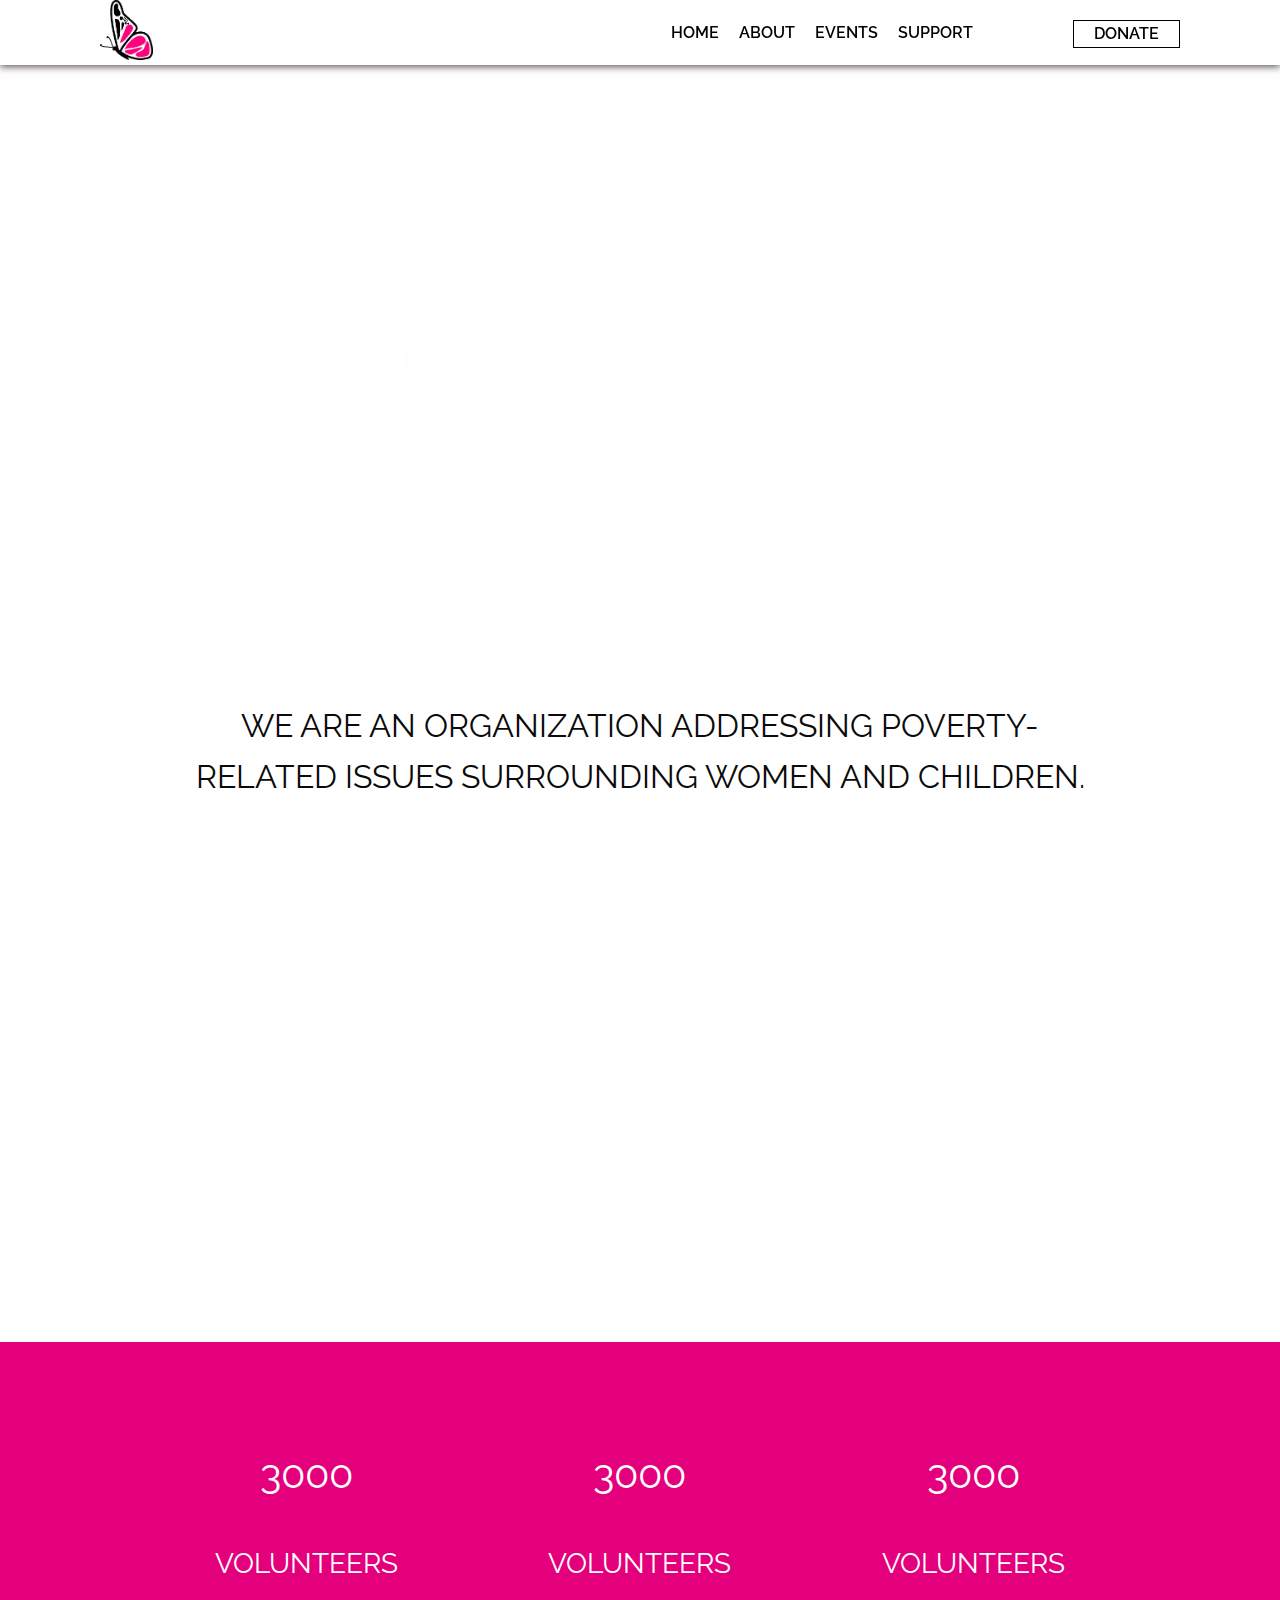
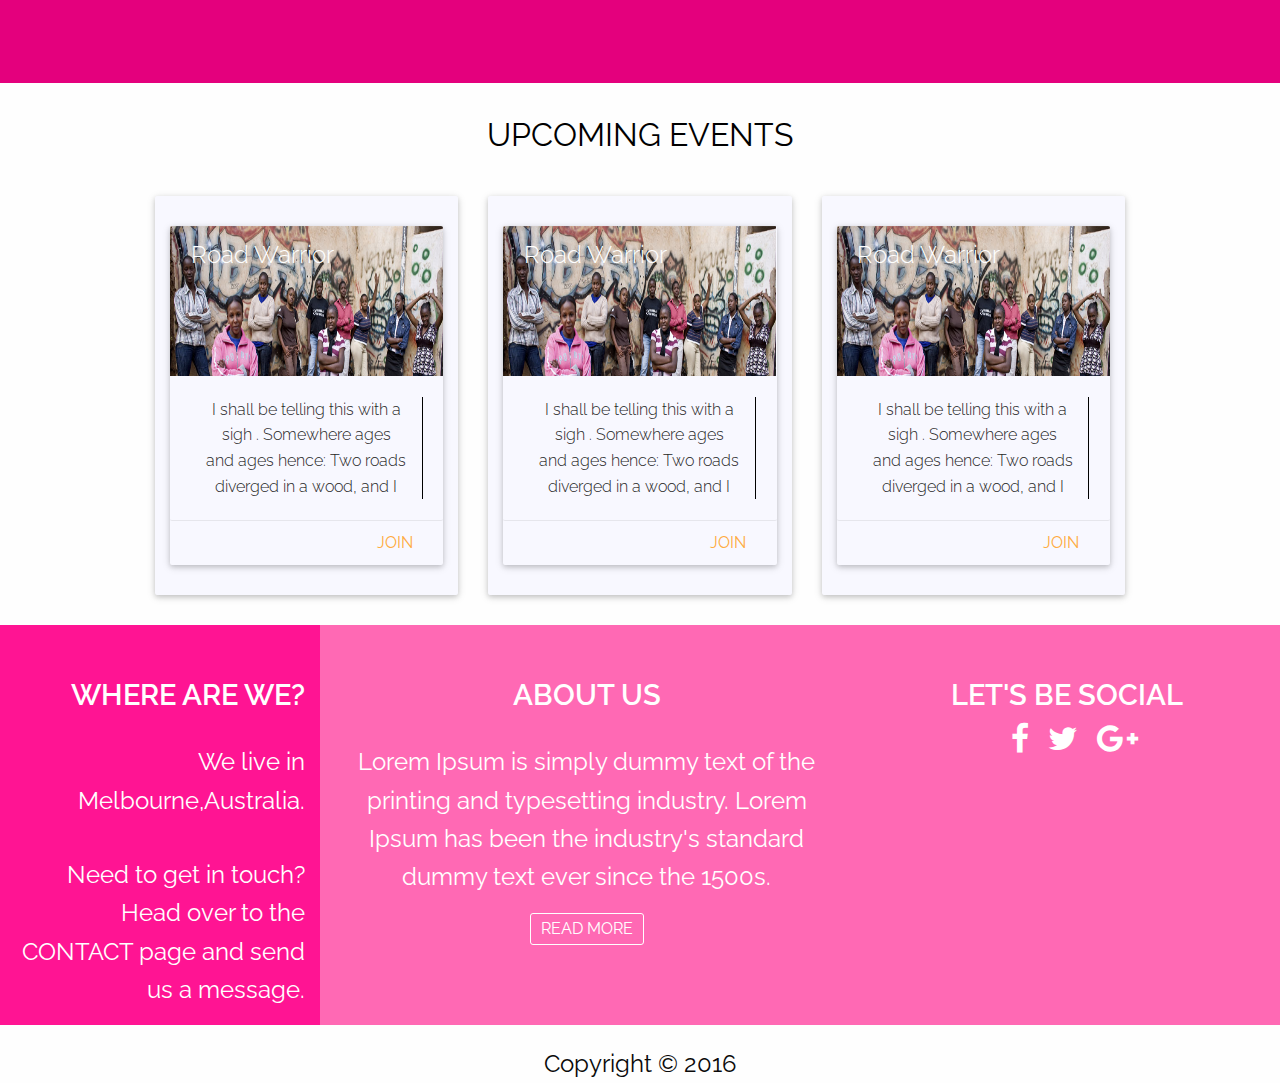
==== index.html @ 45e56ac8 "edited events page" ====
<head>
    <meta charset="utf-8">
    <meta http-equiv="x-ua-compatible" content="ie=edge">
    <meta name="viewport" content="width=device-width, initial-scale=1.0">
    <title>Home &#124; Stardom</title>
    <link rel="stylesheet" href="css/foundation.css">
    <link rel="stylesheet" href="css/app.css">
    <script src="https://ajax.googleapis.com/ajax/libs/jquery/1.11.0/jquery.min.js"></script>
    <script src="/./js/parallax.min.js"></script>
    <link href='https://fonts.googleapis.com/css?family=Raleway:200' rel='stylesheet' type='text/css'>
    <link rel="stylesheet" href="css/nav_mobile.css">
    <link rel="stylesheet" href="./css/font-awesome.min.css">

</head>

<body>


    <!--    *******************************  -->
    <!--    Beginning Of Nav Bar-->
    <section>
        <nav class="desk_nav top-navigation">
            <ul>
                <li>
                    <a href="#home"><img src="./img/pngone.png"></a>
                </li>
                <li style="float:right; padding-top:20px;"><a class="active" href="#about">DONATE</a></li>
                <li style="float:right; margin-right:100px; padding-top:20px;"><a href="./programs.html">SUPPORT</a></li>
                <li style="float:right; padding-right:20px; padding-top:20px;"><a href="./events.html">EVENTS</a></li>
                <li style="float:right; padding-right:20px; padding-top:20px;"><a href="./about.html">ABOUT</a></li>
                <li style="float:right; padding-right:20px; padding-top:20px;"><a href="#hero">HOME</a></li>
            </ul>
        </nav>

        <div id="myNav" class="overlay">
            <a href="javascript:void(0)" class="closebtn" onclick="closeNav()">×</a>
            <div class="overlay-content">
                <a href="#hero">HOME</a>
                <a href="./about.html">ABOUT</a>
                <a href="./events.html">EVENTS</a>
                <a href="./programs.html">SUPPORT</a>
                <a href="#abot">DONATE</a>
            </div>
        </div>
        <span class="mobile_nav" style="font-size:30px;cursor:pointer;position:fixed;" onclick="openNav()">☰ </span>
    </section>
    <!--    End of Nav Bar-->


    <section class="hero">
        <div class="parallax-window" data-parallax="scroll" data-image-src="./img/overlay-pic.png">
            <p>WE ARE TRANSFORMING THE LIVES OF YOUNG LADIES ALL OVER AFRICA</p>
        </div>
    </section>
    <section class="about">
        <p>WE ARE AN ORGANIZATION ADDRESSING POVERTY-RELATED ISSUES SURROUNDING WOMEN AND CHILDREN.</p>
    </section>


    <section class="quote">
        <div class="parallax-window" data-parallax="scroll" data-image-src="./img/quote-pic.png"></div>
    </section>

    <section class="impact">
        <div class="row pad-impact">
            <div class="small-12 medium-4 large-4 columns">
                <p>3000</p>
                <p><span>VOLUNTEERS</span></p>
            </div>
            <div class="small-12 medium-4 large-4 columns">
                <p>3000</p>
                <p><span>VOLUNTEERS</span></p>
            </div>
            <div class="small-12 medium-4 large-4 columns">
                <p>3000</p>
                <p><span>VOLUNTEERS</span></p>
            </div>
        </div>
    </section>

    <section class="events-prog">
        <h5 style="font-size:2em;">UPCOMING EVENTS</h5>
        <div class="row cards-home">
            <div class="small-12 medium-4 large-4 columns">
                <div class="card-small">
                    <div class=" small-centered large-centered columns ">
                        <div class="row">
                            <div class=" columns">
                                <div class="card-small">
                                    <div class="image img_22">
                                        <span class="card-header">Road Warrior</span>
                                    </div>
                                    <div class="content">
                                        <div class="small-10 medium-11 large-11 column event_date event_txt">
                                            <p>I shall be telling this with a sigh . Somewhere ages and ages hence: Two roads diverged in a wood, and I</p>
                                        </div>
                                    </div>
                                    <div class="action">
                                        <a href='#'>Join</a>

                                    </div>

                                </div>
                            </div>

                        </div>
                    </div>
                </div>
            </div>
            <div class="small-12 medium-4 large-4 columns">
                <div class="card-small">
                    <div class=" small-centered large-centered columns ">
                        <div class="row">
                            <div class=" columns">
                                <div class="card-small">
                                    <div class="image img_22">
                                        <span class="card-header">Road Warrior</span>
                                    </div>
                                    <div class="content">
                                        <div class="small-10 medium-11 large-11 column event_date event_txt">
                                            <p>I shall be telling this with a sigh . Somewhere ages and ages hence: Two roads diverged in a wood, and I</p>
                                        </div>
                                    </div>
                                    <div class="action">
                                        <a href='#'>Join</a>

                                    </div>

                                </div>
                            </div>

                        </div>
                    </div>
                </div>
            </div>
            <div class="small-12 medium-4 large-4 columns">
                <div class="card-small">
                    <div class=" small-centered large-centered columns ">
                        <div class="row">
                            <div class=" columns">
                                <div class="card-small">
                                    <div class="image img_22">
                                        <span class="card-header">Road Warrior</span>
                                    </div>
                                    <div class="content">
                                        <div class="small-10 medium-11 large-11 column event_date event_txt">
                                            <p>I shall be telling this with a sigh . Somewhere ages and ages hence: Two roads diverged in a wood, and I</p>
                                        </div>
                                    </div>
                                    <div class="action">
                                        <a href='#'>Join</a>

                                    </div>

                                </div>
                            </div>

                        </div>
                    </div>
                </div>
            </div>
        </div>
    </section>

    <footer>
        <div class="row contact">
            <div class="light-pink small-12 large-3 columns">
                <h5>WHERE ARE WE?</h5>
                <p>We live in Melbourne,Australia.</p>
                <p>Need to get in touch? Head over to the CONTACT page and send us a message.</p>
            </div>
            <div class="dark-pink small-12 large-5 columns">
                <h5>ABOUT US</h5>
                <p>Lorem Ipsum is simply dummy text of the printing and typesetting industry. Lorem Ipsum has been the industry's standard dummy text ever since the 1500s.</p>
                <button><a href="./about.html">READ MORE</a></button>
            </div>
            <div class="dark-pink small-12 large-4 columns">
                <h5>LET'S BE SOCIAL</h5>
                <div>
                    <i class="fa fa-facebook fa-2x" aria-hidden="true"></i>
                    <i class="fa fa-twitter fa-2x" aria-hidden="true"></i>
                    <i class="fa fa-google-plus fa-2x" aria-hidden="true"></i>
                </div>
                <!--
                <h5>LOOKING FOR SOMETHING 
                    <div class="post">
    <div class="contact">
        <form>
            <div class="input-group message">
                <textarea name="" id="" cols="47" rows="5" placeholder="Search in this website"></textarea>
            </div>
        </form>
    </div>
</div>
                </h5>
-->
            </div>
        </div>
        <p>Copyright © 2016 </p>
    </footer>


    <script src="js/vendor/jquery.js"></script>
    <script src="js/vendor/what-input.js"></script>
    <script src="js/vendor/foundation.js"></script>
    <script src="js/app.js"></script>
</body>
---- css/app.css ----
body,
h1,
h2,
h3,
h4,
h5,
h6 {
    font-family: "raleway", serif;
}
nav ul {
    list-style-type: none;
    margin: 0;
    padding: 0;
    overflow: hidden;
    background-color: #FFF;
    position: fixed;
    width: 100%;
    height: 65px;
    box-shadow: 0 2px 7px #655a5a;
    z-index: 1000;
}
nav li {
    float: left;
}
nav li img {
    height: 60px;
    padding-left: 100px;
}
nav li a {
    display: block;
    color: #000;
    font-weight: 600;
    text-align: center;
    text-decoration: none;
}
nav li .active {
    margin-right: 100px;
    border: solid black 1px;
    padding-left: 20px;
    padding-right: 20px;
    -webkit-transition: background-color 1s ease-in-out;
}
nav li .active:hover {
    background-color: #FF1493;
    color: white;
    border: solid #dad9d9 1px;
}

/*********************************************************/

.hero {
    background-position: center;
    background-size: cover
}
.hero .parallax-window {
    min-height: 600px;
    background: transparent;
}
.hero p {
    text-align: center;
    display: block;
    margin-left: auto;
    margin-right: auto;
    color: #fff;
    font-size: 2em;
    padding: 5px;
    font-weight: 700;
    vertical-align: middle;
    line-height: 45px;
    padding-top: 338px;
}
@media screen and (max-width: 600px) {
    .hero {
        background-image: url(../img/hero.png);
    }
}
@media screen and (max-width: 418px) {
    .hero p {
        padding-top: 230px;
        font-size: 2.5em;
    }
}
.about {
    background-color: #FFF;
}
.about p {
    text-align: center;
    padding-top: 100px;
    font-size: 2em;
    width: 70%;
    display: block;
    margin-left: auto;
    margin-right: auto;
    margin-bottom: 100px;
}
@media screen and (max-width: 615px) {
    .about p {
        padding-top: 70px;
    }
}
@media screen and (max-width: 520px) {
    .about p {
        font-size: 1.6em;
    }
}
.quote .parallax-window {
    min-height: 440px;
    background: transparent;
    background-image: ;
}
.impact {
    background-color: #E4007D;
}
.impact .pad-impact {
    padding-top: 80px;
    padding-bottom: 80px;
}
.impact p {
    color: #fff;
    text-align: center;
    font-size: 2.5em;
    padding-top: 20px;
}
.impact p span {
    font-size: .7em
}

/**************************************************/

.events-prog {
    height: 30vw;
    color: black;
    text-align: center;
    padding-top: 30px
}
.events-prog .cards-home {
    padding-bottom: 30px;
}
.card-small {
    overflow: hidden;
    box-shadow: 0 2px 5px 0 rgba(0, 0, 0, 0.16), 0 2px 10px 0 rgba(0, 0, 0, 0.12);
    color: #272727;
    border-radius: 2px;
    background-color: ghostwhite;
    margin-top: 30px;
    margin-bottom: 30px;
}
.card-small .card-header {
    line-height: 1rem;
    font-size: 1rem;
    font-weight: 300;
}
.card-small .content {
    padding: 1.3rem;
    font-weight: 300;
    border-radius: 0 0 2px 2px;
    border-bottom: 1px solid rgba(160, 160, 160, 0.2);
    display: inline-block;
}
.card-small p {
    margin: 0;
}
.card-small .action {
    padding: 10px;
    text-align: right;
    display: inline-block;
    float: right;
}
.card-small a {
    color: #ffab40;
    margin-right: 1.3rem;
    transition: color 0.3s ease;
    text-transform: uppercase;
    text-decoration: none;
}
.card-small .image {
    position: relative;
    height: 150px;
    background-size: 100% 170%;
    background-repeat: no-repeat;
}
.card-small .image .card-header {
    position: absolute;
    top: 0;
    left: 0;
    padding: 1.3rem;
    color: #fff;
    font-size: 1.5em;
}
.card-small .image img {
    border-radius: 2px 2px 0 0;
    width: 100%;
    height: 300px;
}
.card-small {
    width: 100%;
    display: block;
    margin-left: auto;
    margin-right: auto;
}
.event_date {
    display: inline-block;
}
.event_txt {
    border-right: 1px solid black;
    width: 100%
}
h1 {
    text-align: center;
}
.img_22 {
    background-image: url(../img/kibera.jpeg);
}

/**************************************************/

footer {
    margin-top: 100px;
}
footer .contact {
    min-width: 100%;
}
.light-pink {
    background-color: #ff1493;
    height: 35vw;
    text-align: right;
    color: #fff;
    height: 400;
}
.light-pink h5 {
    text-align: right;
}
.light-pink p {
    text-align: right;
}
@media screen and (max-width: 420px) {
    .light-pink p {
        font-size: 1.2em;
    }
}
.dark-pink {
    background-color: #ff69b4;
    color: #fff;
    height: 400;
}
.dark-pink button {
    border: solid white 1px;
    padding: 7px;
    padding-left: 10px;
    padding-right: 10px;
    -webkit-transition: background-color .5s ease-in-out;
    color: white;
}
.dark-pink button a {
    text-decoration: none;
    color: white;
}
.dark-pink button a:hover {
    color: black;
}
.dark-pink button:hover {
    background-color: white;
    color: black;
}
.dark-pink i {
    margin-left: 15px;
}
@media screen and (max-width: 500px) {
    .dark-pink {
        color: #fff;
        height: 450px;
    }
}
@media screen and (max-width: 420px) {
    .dark-pink {
        color: #fff;
        height: 470px;
    }
}
@media screen and (max-width: 420px) {
    .dark-pink p {
        font-size: 1.2em;
    }
}
footer {
    text-align: center;
}
footer h5 {
    padding-top: 50px;
    font-size: 1.8em;
    font-family: "raleway", serif;
    font-weight: 600;
    text-align: center;
}
footer p {
    text-align: center;
    padding-top: 20px;
    font-size: 1.5em;
}
.post .contact form {
    display: table;
    margin: 0 auto;
}
.post .contact form .input-group textarea {
    background: #fff;
    border: 0;
    outline: 0;
    border-radius: 5px;
    padding: 15px;
    font-size: 16px;
}
---- css/nav_mobile.css ----
.overlay {
    height: 0%;
    width: 100%;
    position: fixed;
    z-index: 1;
    top: 0;
    left: 0;
/*
    background-color: rgb(0, 0, 0);
  background-color: rgba(0, 0, 0, 0.9);
*/
    background-color: #E4007D;
    overflow-y: hidden;
    transition: 0.5s;
}
.overlay-content {
    position: relative;
    top: 25%;
    width: 100%;
    text-align: center;
    margin-top: 30px;
}
.overlay a {
    padding: 8px;
    text-decoration: none;
    font-size: 36px;
    color: white;
    display: block;
    transition: 0.3s;
}
.overlay a:hover,
.overlay a:focus {
    color: #f1f1f1;
}
.closebtn {
    position: absolute;
    top: 20px;
    right: 45px;
    font-size: 60px !important;
}
@media screen and (max-height: 450px) {
    .overlay {
        overflow-y: auto;
    }
    .overlay a {
        font-size: 20px
    }
    .closebtn {
        font-size: 40px !important;
        top: 15px;
        right: 35px;
    }
}
.mobile_nav {
    display: none;
}
.desk_nav {
    display: block;
}
@media only screen and (max-width: 639px) {
    .mobile_nav {
        display: block;
        margin-left: 5%;
    }
    .desk_nav {
        display: none;
    }
}
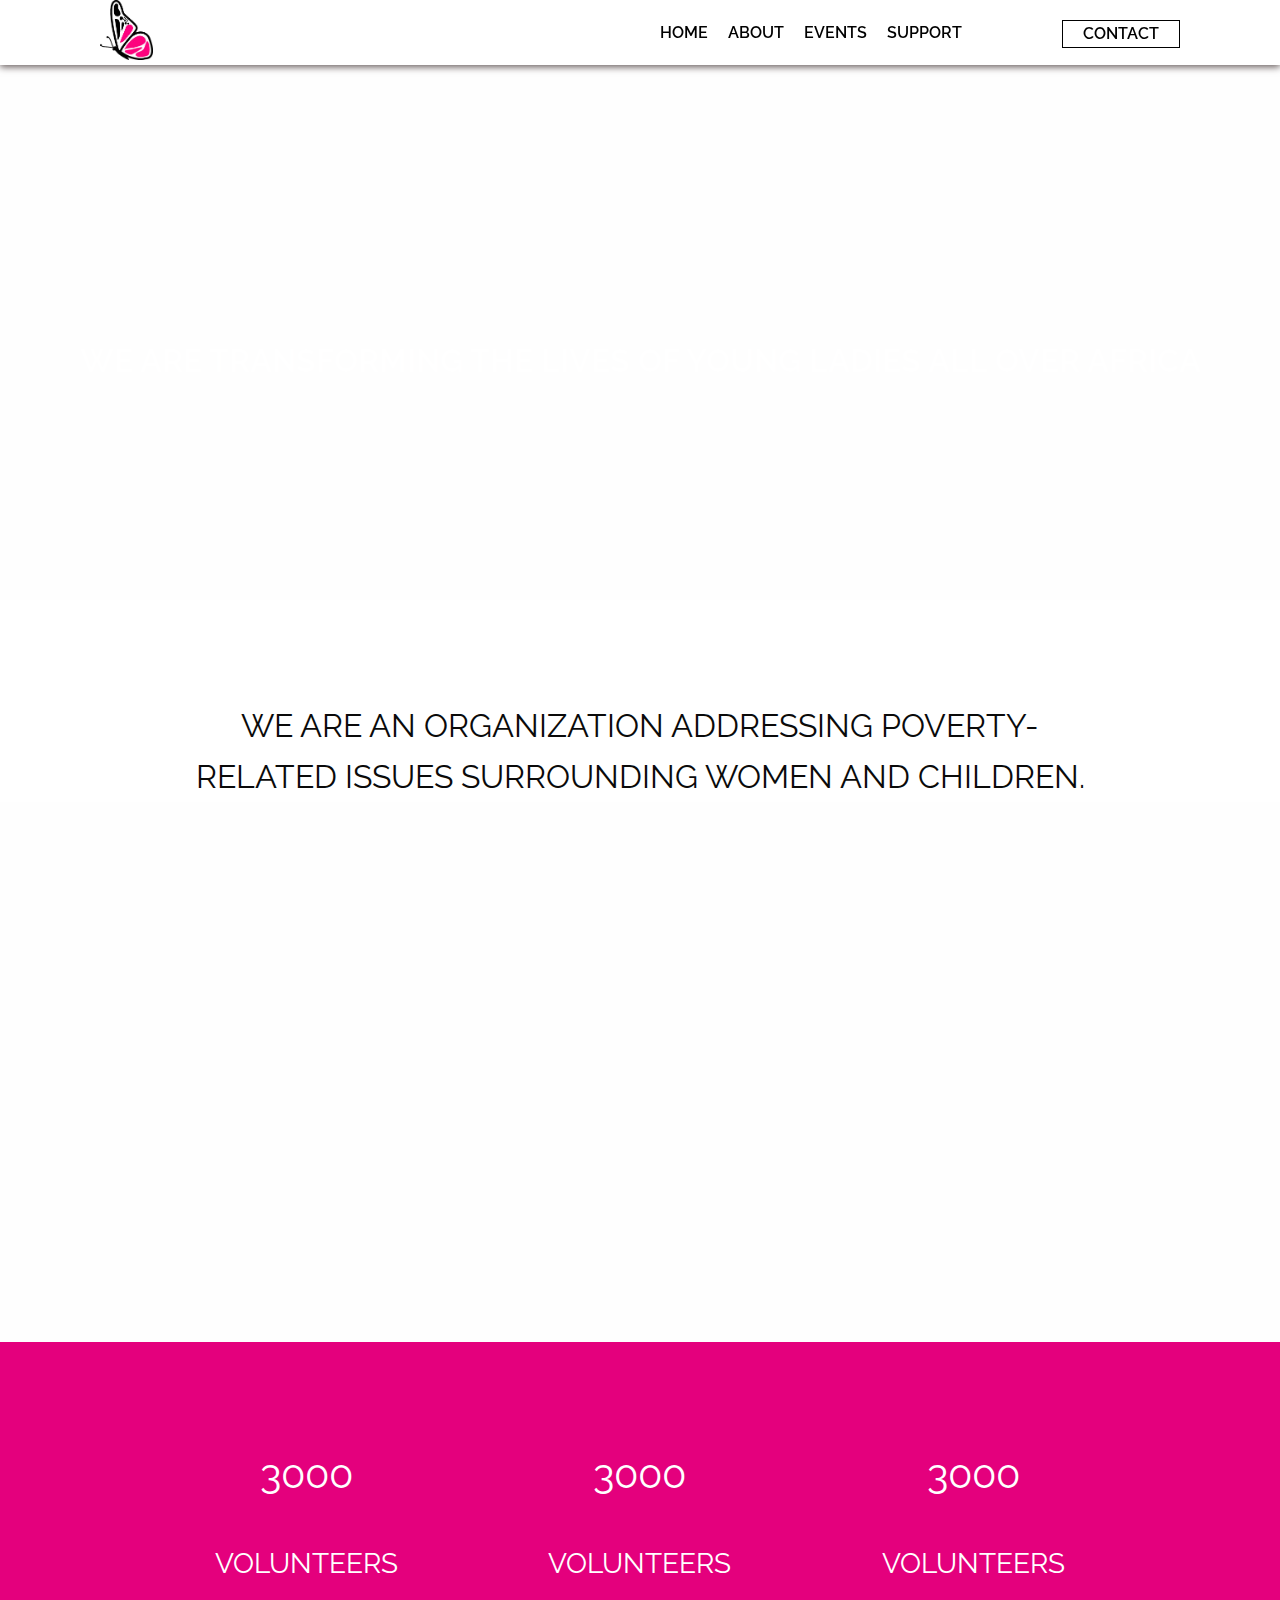
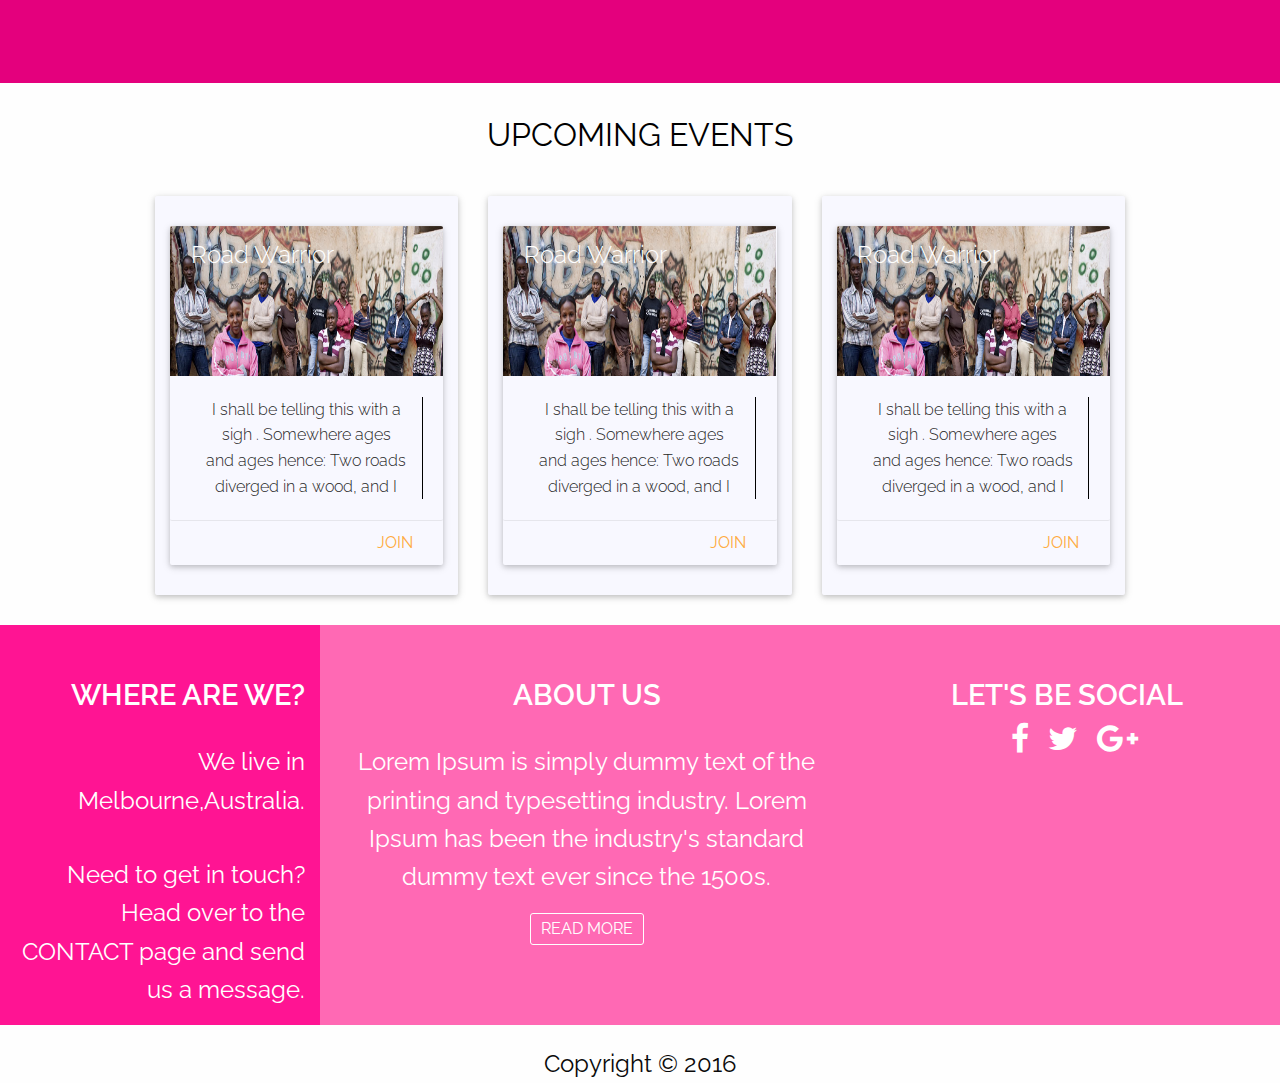
==== commit b88fc4d8: "Merge branch 'master' of https://github.com/Season5/Stardom-Foundation into gaz" ====
--- a/index.html
+++ b/index.html
@@ -24,7 +24,7 @@
                 <li>
                     <a href="#home"><img src="./img/pngone.png"></a>
                 </li>
-                <li style="float:right; padding-top:20px;"><a class="active" href="#about">DONATE</a></li>
+                <li style="float:right; padding-top:20px;"><a data-open="exampleModal1" class="active" href="#about">CONTACT</a></li>
                 <li style="float:right; margin-right:100px; padding-top:20px;"><a href="./programs.html">SUPPORT</a></li>
                 <li style="float:right; padding-right:20px; padding-top:20px;"><a href="./events.html">EVENTS</a></li>
                 <li style="float:right; padding-right:20px; padding-top:20px;"><a href="./about.html">ABOUT</a></li>
@@ -39,10 +39,57 @@
                 <a href="./about.html">ABOUT</a>
                 <a href="./events.html">EVENTS</a>
                 <a href="./programs.html">SUPPORT</a>
-                <a href="#abot">DONATE</a>
+                <a data-open="exampleModal1" href="#abot">CONTACT</a>
             </div>
         </div>
         <span class="mobile_nav" style="font-size:30px;cursor:pointer;position:fixed;" onclick="openNav()">☰ </span>
+
+        <!--        *****************************************-->
+        <!--        MODAL TO BE OPENED ON CLICKING CONTACT-->
+        <div class=" reveal" id="exampleModal1" data-reveal>
+            <button class="close-button" data-close aria-label="Close modal" type="button">
+                <span aria-hidden="true">&times;</span>
+            </button>
+            <h1>Location&#40;s&#41;&#58;</h1>
+            <!--            KENYA-->
+            <h3>Kenya<span><p style="font-size: 20px;">&#40;Headquarters&#41;</p></span></h3>
+            <p>Stardom,
+                <br>Street 43,
+                <br> Lane 7,
+                <br> Block 23 Ngong Road,
+                <br> +254&#40;0&#41;701257903
+                <br> Nairobi, Kenya</p>
+
+
+            <!--            ZAMBIA-->
+            <h3>Zambia</h3>
+            <p>Stardom Foundation Office,
+                <br> Plot 34872A,
+                <br> Great N,
+                <br> +260&#40;0&#41;950798687
+                <br> Lusaka, Zambia</p>
+
+
+            <!--            UGANDA-->
+            <h3>Uganda</h3>
+            <p>Stardom Organisation,
+                <br> c/o AVSI,
+                <br> Plot 1119 Ggaba Road,
+                <br> +256&#40;0&#41;772778813
+                <br> Kyenjojo, Uganda</p>
+
+
+            <!--            NIGERIA-->
+            <h3>Nigeria</h3>
+
+            <p>Stardom Office,
+                <br>Number 3,
+                <br>Aliyu Abubakar Road,
+                <br> Anwan Rimi,
+                <br> +234&#40;0&#41;8031439750
+                <br> Kaduna, Nigeria</p>
+        </div>
+        <!--        END OF MODAL-->
     </section>
     <!--    End of Nav Bar-->
 
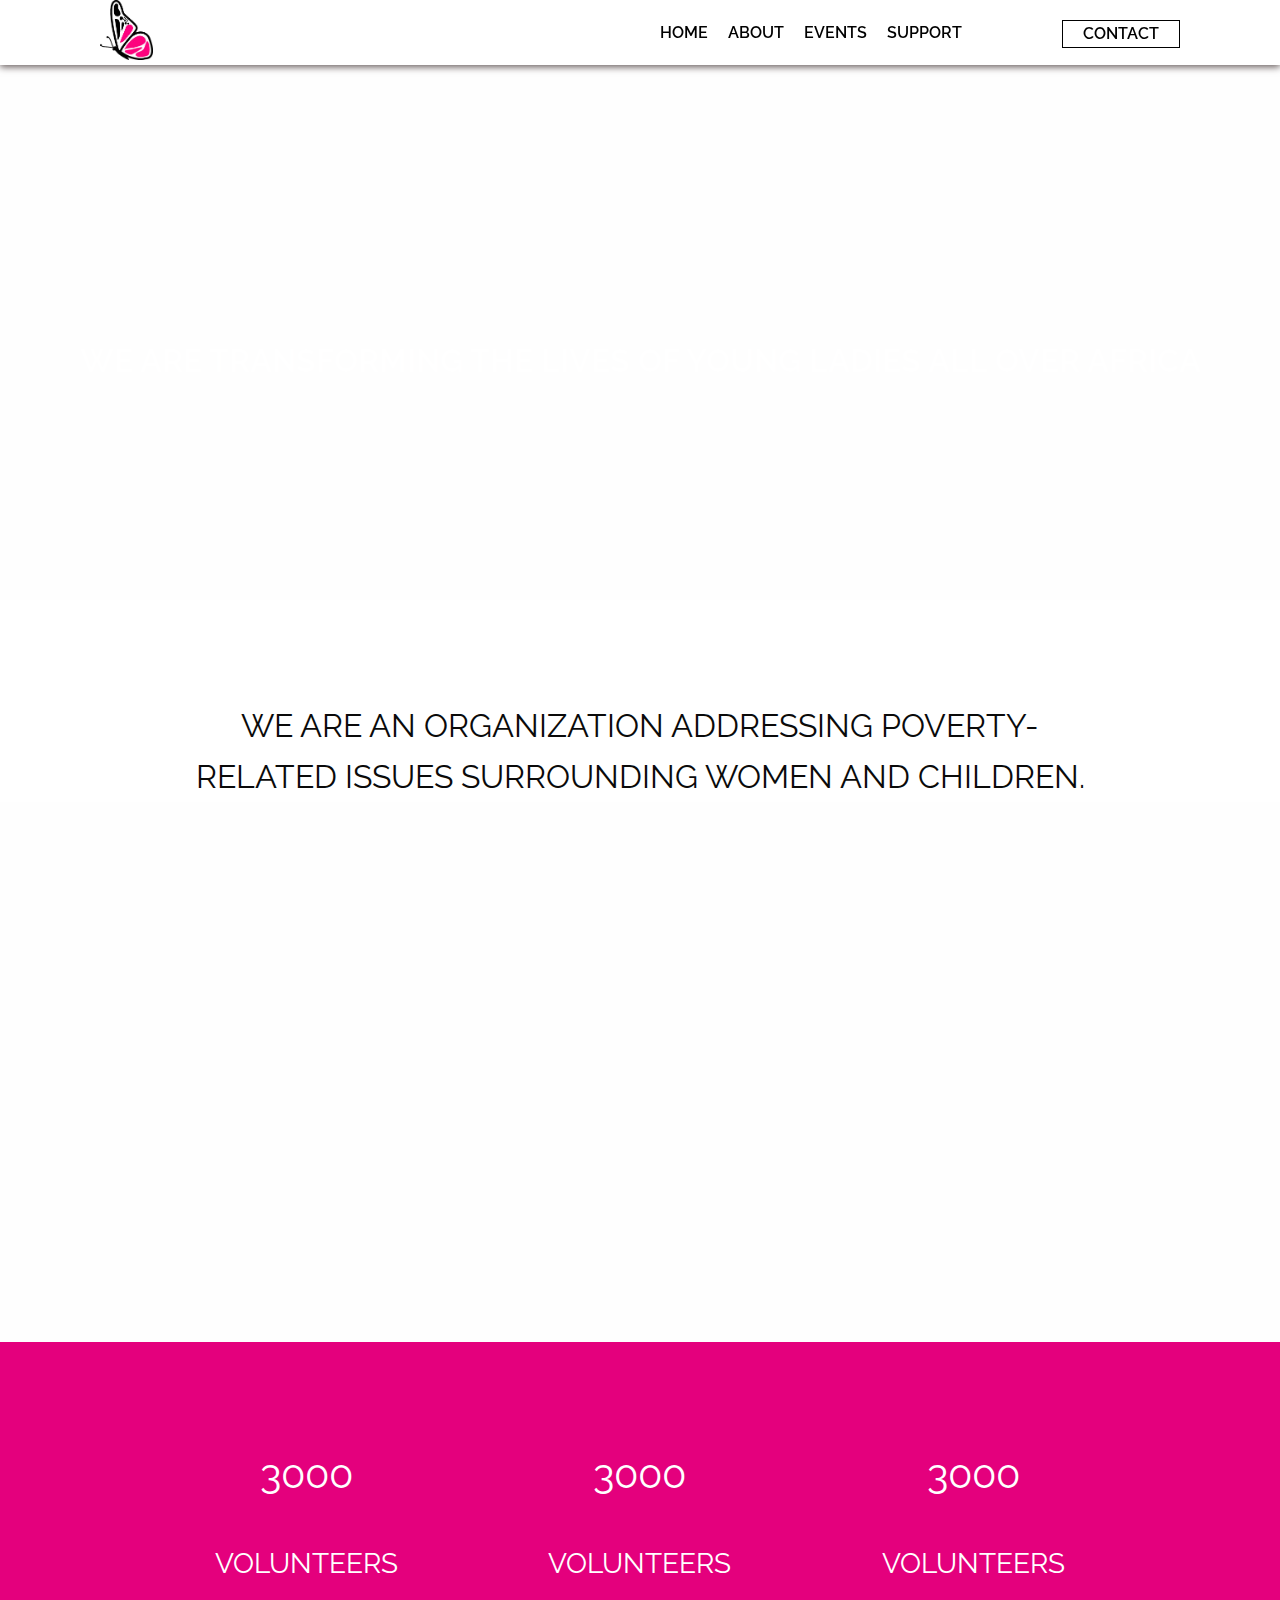
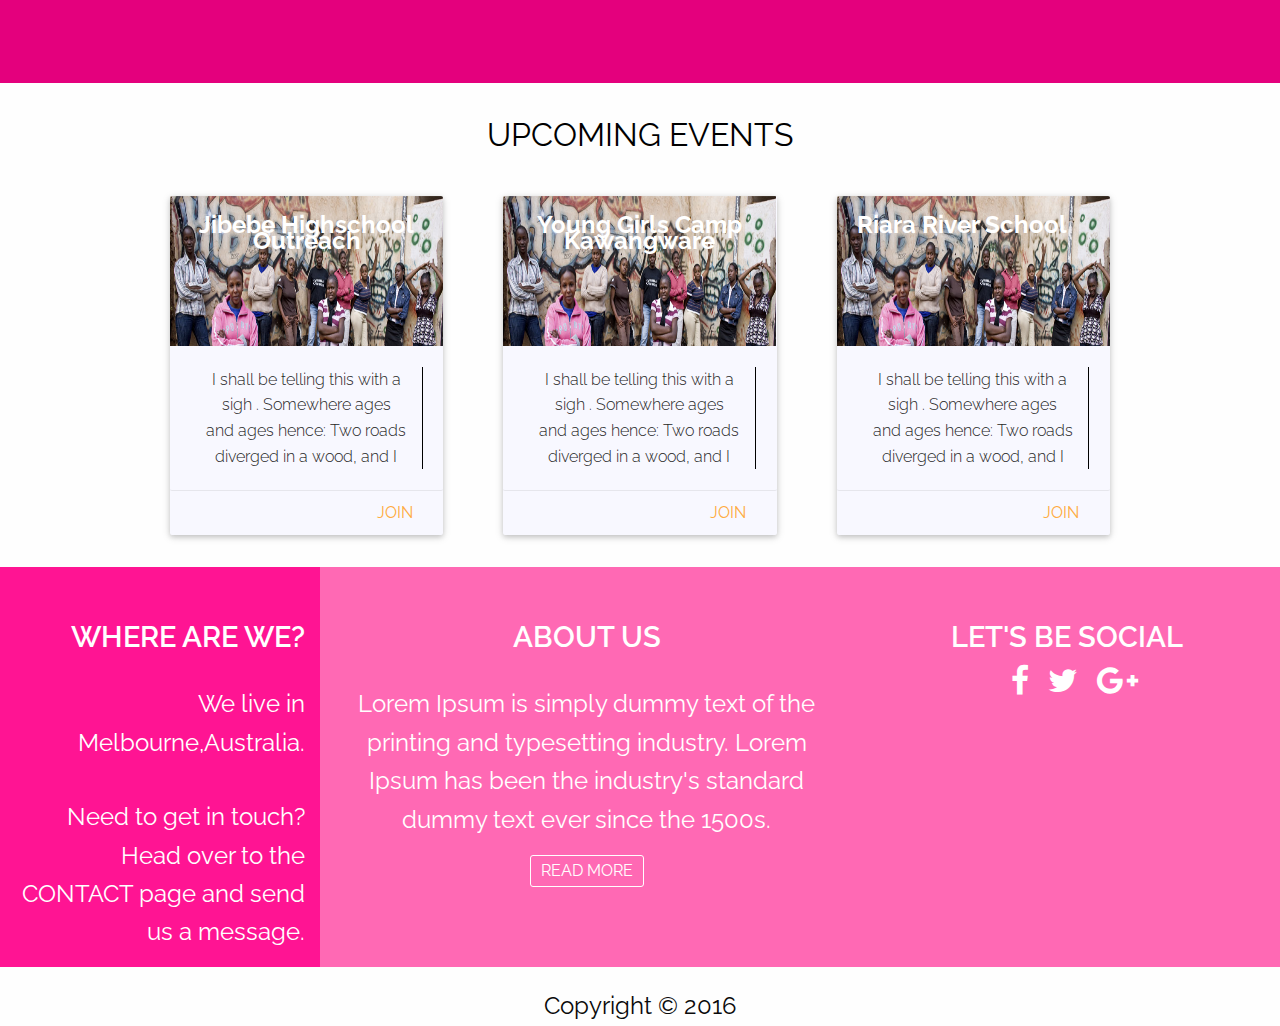
==== commit 2b2f961d: "edited event's card" ====
--- a/index.html
+++ b/index.html
@@ -129,16 +129,16 @@
         <h5 style="font-size:2em;">UPCOMING EVENTS</h5>
         <div class="row cards-home">
             <div class="small-12 medium-4 large-4 columns">
-                <div class="card-small">
+                <div class="card-small-big">
                     <div class=" small-centered large-centered columns ">
                         <div class="row">
                             <div class=" columns">
                                 <div class="card-small">
                                     <div class="image img_22">
-                                        <span class="card-header">Road Warrior</span>
+                                        <span class="card-header">Jibebe Highschool Outreach</span>
                                     </div>
                                     <div class="content">
-                                        <div class="small-10 medium-11 large-11 column event_date event_txt">
+                                        <div class="small-10 medium-11 large-11 column card-event-date card-event-text">
                                             <p>I shall be telling this with a sigh . Somewhere ages and ages hence: Two roads diverged in a wood, and I</p>
                                         </div>
                                     </div>
@@ -155,16 +155,16 @@
                 </div>
             </div>
             <div class="small-12 medium-4 large-4 columns">
-                <div class="card-small">
+                <div class="card-small-big">
                     <div class=" small-centered large-centered columns ">
                         <div class="row">
                             <div class=" columns">
                                 <div class="card-small">
                                     <div class="image img_22">
-                                        <span class="card-header">Road Warrior</span>
+                                        <span class="card-header">Young Girls Camp Kawangware</span>
                                     </div>
                                     <div class="content">
-                                        <div class="small-10 medium-11 large-11 column event_date event_txt">
+                                        <div class="small-10 medium-11 large-11 column card-event-date card-event-text">
                                             <p>I shall be telling this with a sigh . Somewhere ages and ages hence: Two roads diverged in a wood, and I</p>
                                         </div>
                                     </div>
@@ -181,16 +181,16 @@
                 </div>
             </div>
             <div class="small-12 medium-4 large-4 columns">
-                <div class="card-small">
+                <div class="card-small-big">
                     <div class=" small-centered large-centered columns ">
                         <div class="row">
                             <div class=" columns">
                                 <div class="card-small">
                                     <div class="image img_22">
-                                        <span class="card-header">Road Warrior</span>
+                                        <span class="card-header">Riara River School</span>
                                     </div>
                                     <div class="content">
-                                        <div class="small-10 medium-11 large-11 column event_date event_txt">
+                                        <div class="small-10 medium-11 large-11 column card-event-date card-event-text">
                                             <p>I shall be telling this with a sigh . Somewhere ages and ages hence: Two roads diverged in a wood, and I</p>
                                         </div>
                                     </div>
--- a/css/app.css
+++ b/css/app.css
@@ -184,8 +184,9 @@
     top: 0;
     left: 0;
     padding: 1.3rem;
-    color: #fff;
+    color: white;
     font-size: 1.5em;
+    font-weight: bold;
 }
 .card-small .image img {
     border-radius: 2px 2px 0 0;
@@ -198,10 +199,10 @@
     margin-left: auto;
     margin-right: auto;
 }
-.event_date {
+.card-event-date {
     display: inline-block;
 }
-.event_txt {
+.card-event-text {
     border-right: 1px solid black;
     width: 100%
 }
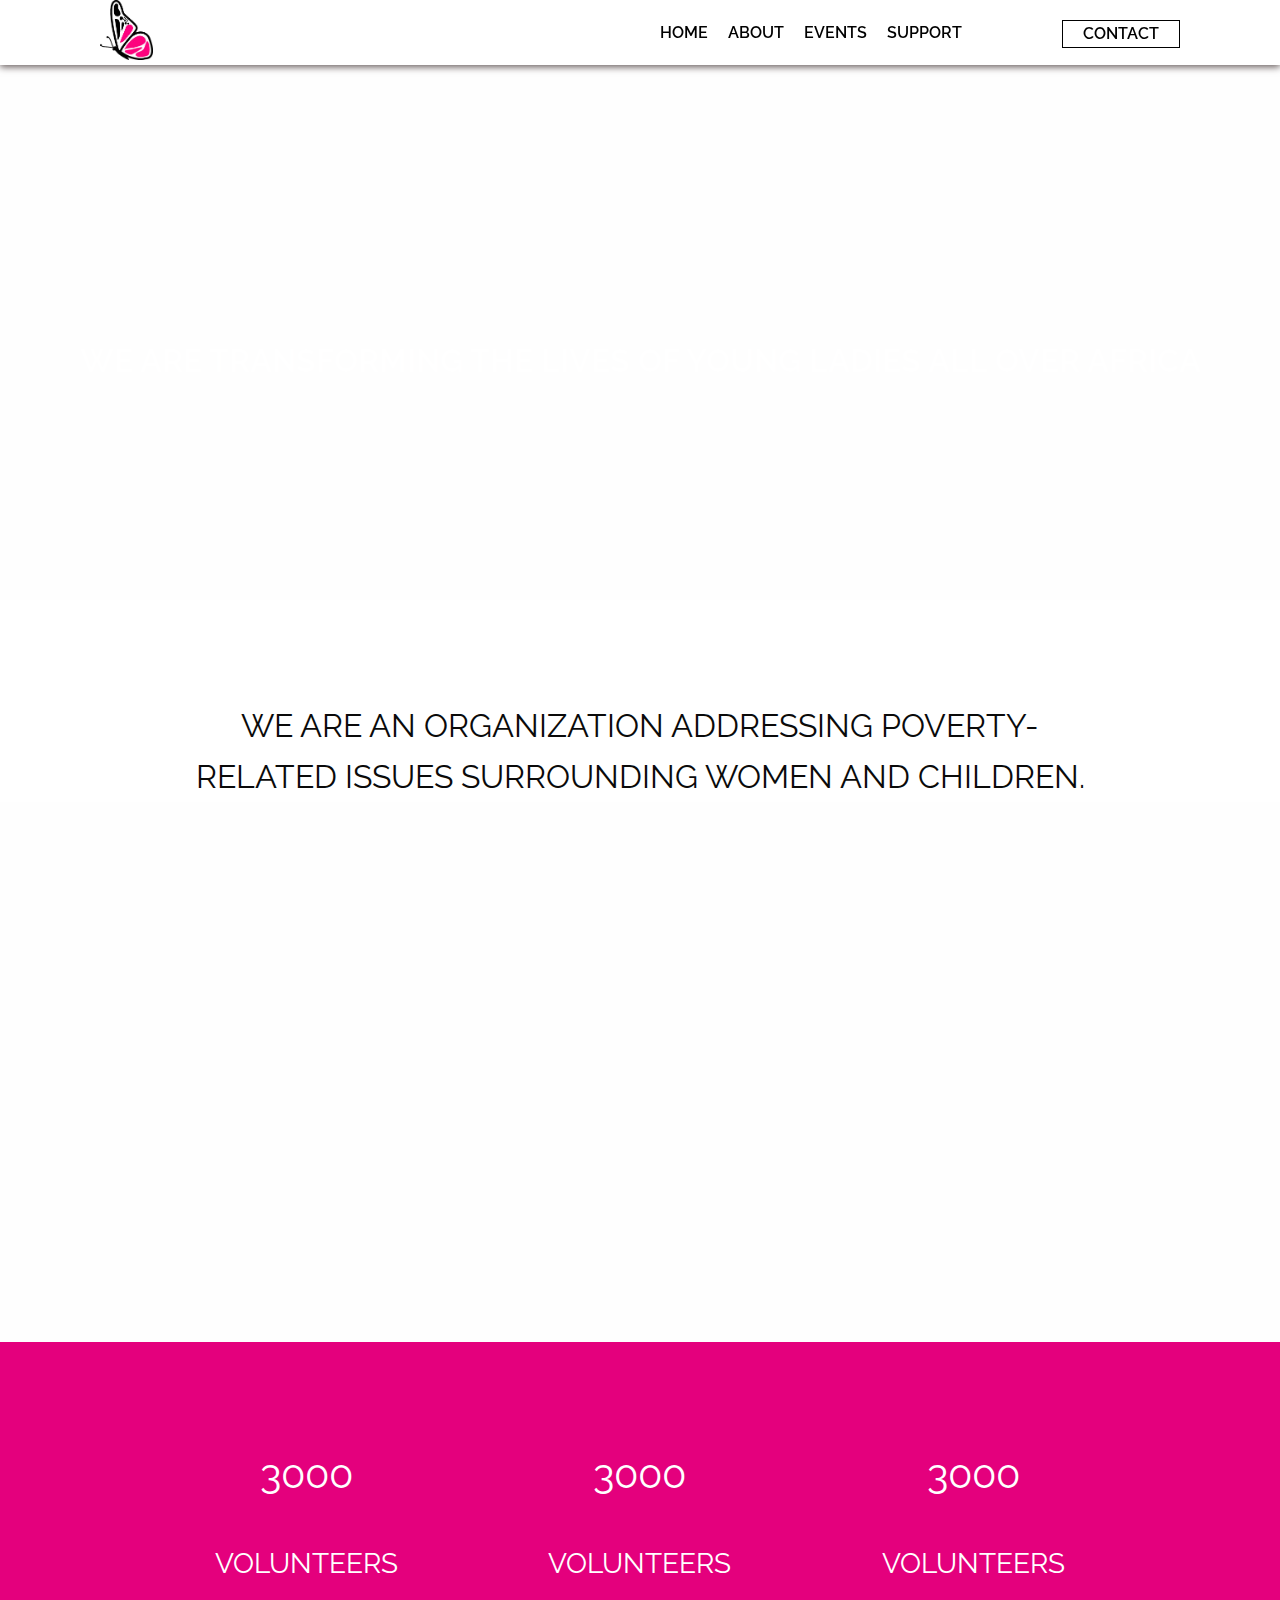
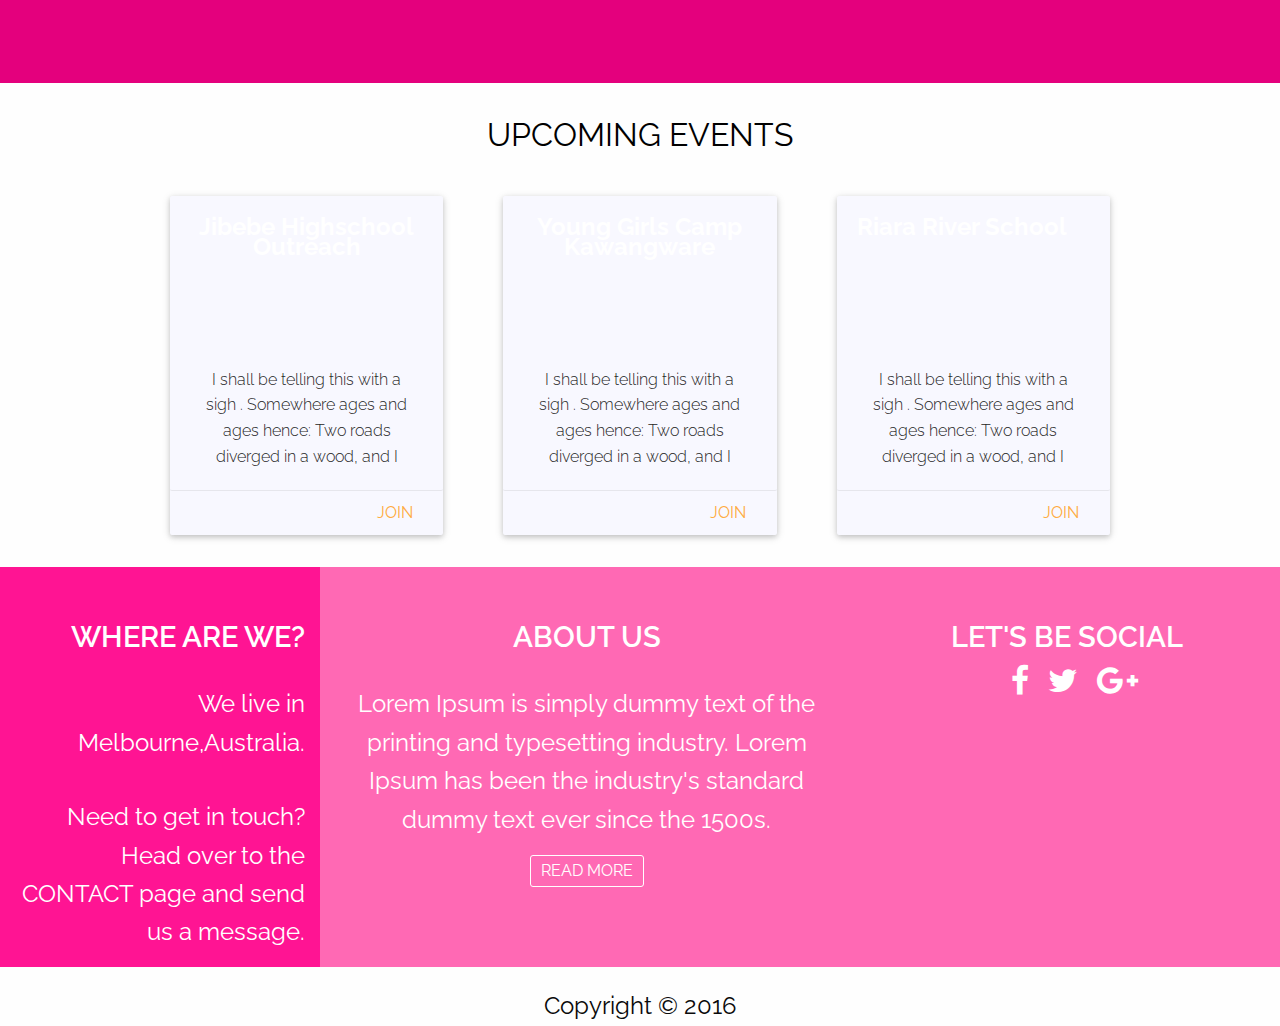
==== commit 344c06a7: "Merge pull request #14 from meshnesh/master" ====
--- a/index.html
+++ b/index.html
@@ -3,6 +3,7 @@
     <meta http-equiv="x-ua-compatible" content="ie=edge">
     <meta name="viewport" content="width=device-width, initial-scale=1.0">
     <title>Home &#124; Stardom</title>
+    <link rel="shortcut icon" href="img/how.png" type="image/png">
     <link rel="stylesheet" href="css/foundation.css">
     <link rel="stylesheet" href="css/app.css">
     <script src="https://ajax.googleapis.com/ajax/libs/jquery/1.11.0/jquery.min.js"></script>
@@ -14,9 +15,6 @@
 </head>
 
 <body>
-
-
-    <!--    *******************************  -->
     <!--    Beginning Of Nav Bar-->
     <section>
         <nav class="desk_nav top-navigation">
@@ -44,7 +42,6 @@
         </div>
         <span class="mobile_nav" style="font-size:30px;cursor:pointer;position:fixed;" onclick="openNav()">☰ </span>
 
-        <!--        *****************************************-->
         <!--        MODAL TO BE OPENED ON CLICKING CONTACT-->
         <div class=" reveal" id="exampleModal1" data-reveal>
             <button class="close-button" data-close aria-label="Close modal" type="button">
--- a/css/app.css
+++ b/css/app.css
@@ -184,9 +184,10 @@
     top: 0;
     left: 0;
     padding: 1.3rem;
-    color: white;
+    color: #ffffff;
     font-size: 1.5em;
     font-weight: bold;
+    line-height: 20px;
 }
 .card-small .image img {
     border-radius: 2px 2px 0 0;
@@ -203,14 +204,17 @@
     display: inline-block;
 }
 .card-event-text {
-    border-right: 1px solid black;
     width: 100%
 }
 h1 {
     text-align: center;
 }
 .img_22 {
-    background-image: url(../img/kibera.jpeg);
+    background-image: url(../img/bath1.jpg);
+    /*
+    -webkit-filter: grayscale(50%);
+    -webkit-filter: brightness(70%);
+*/
 }
 
 /**************************************************/
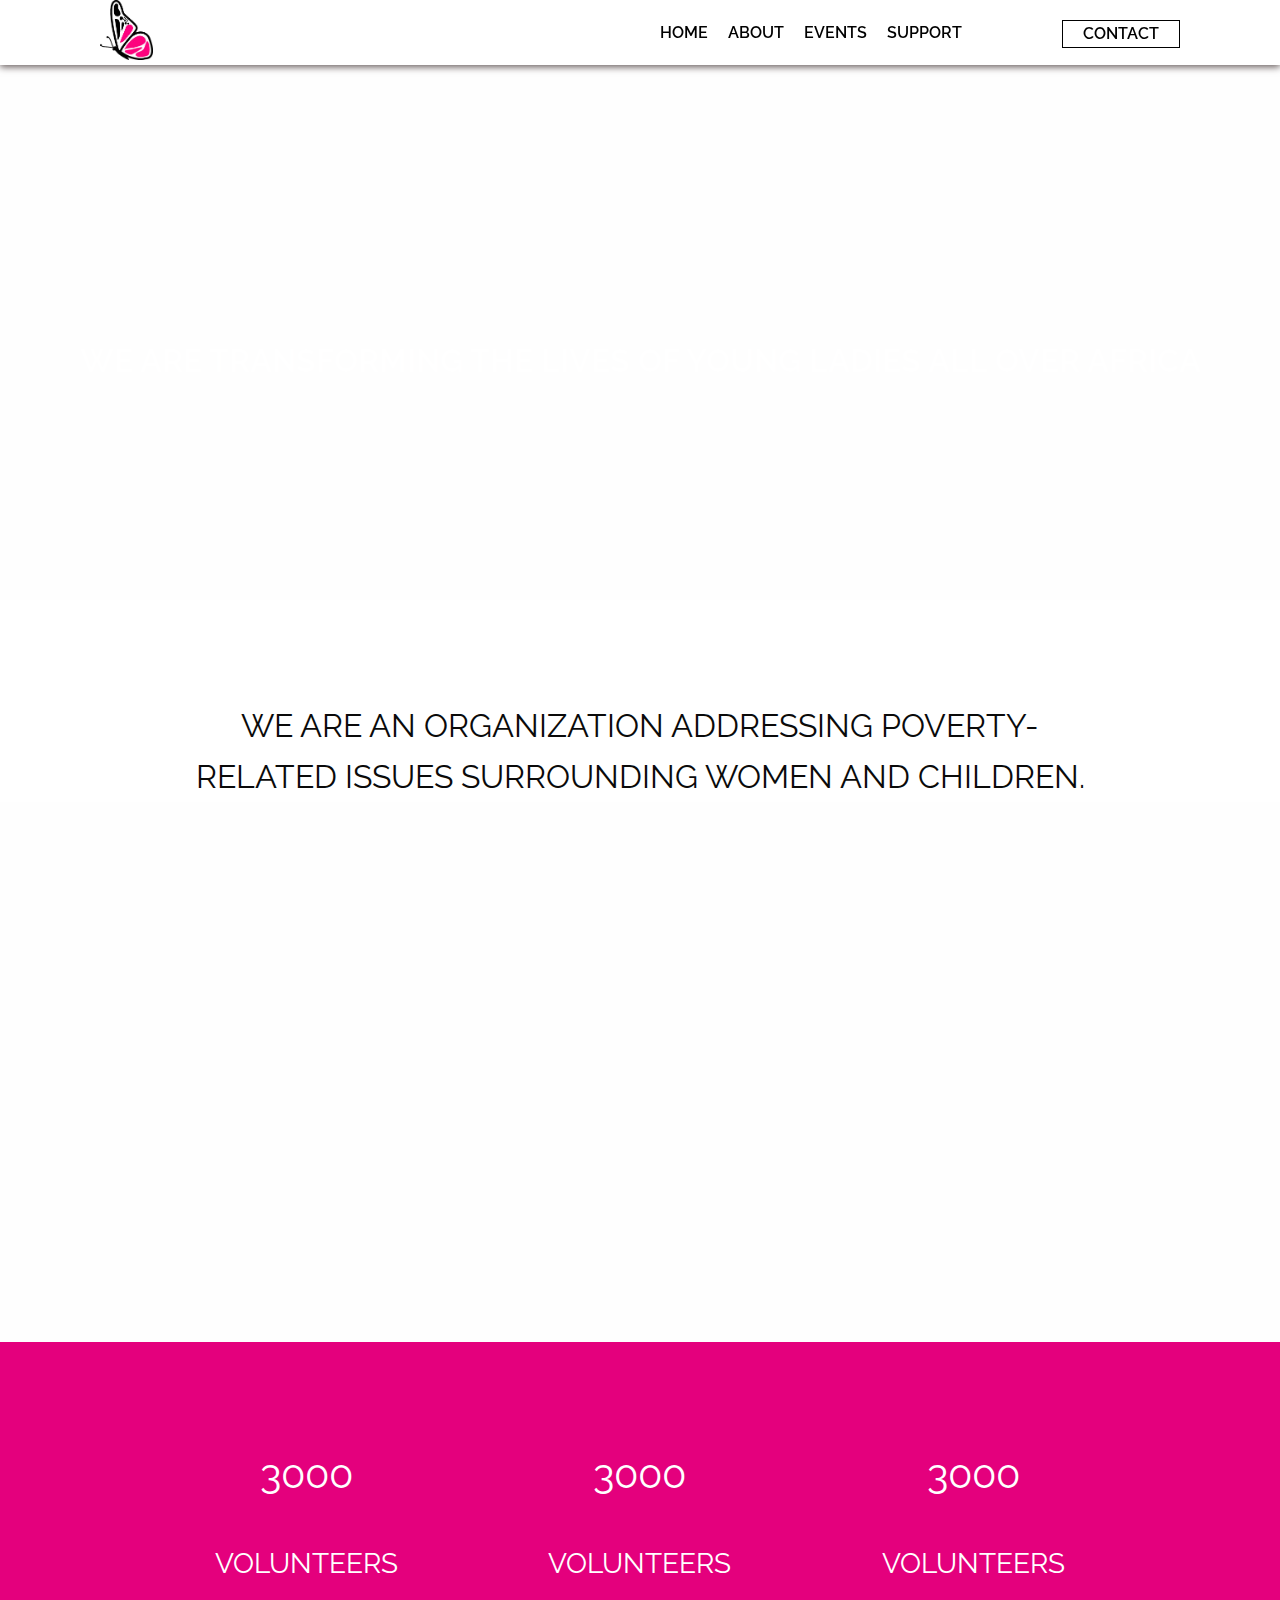
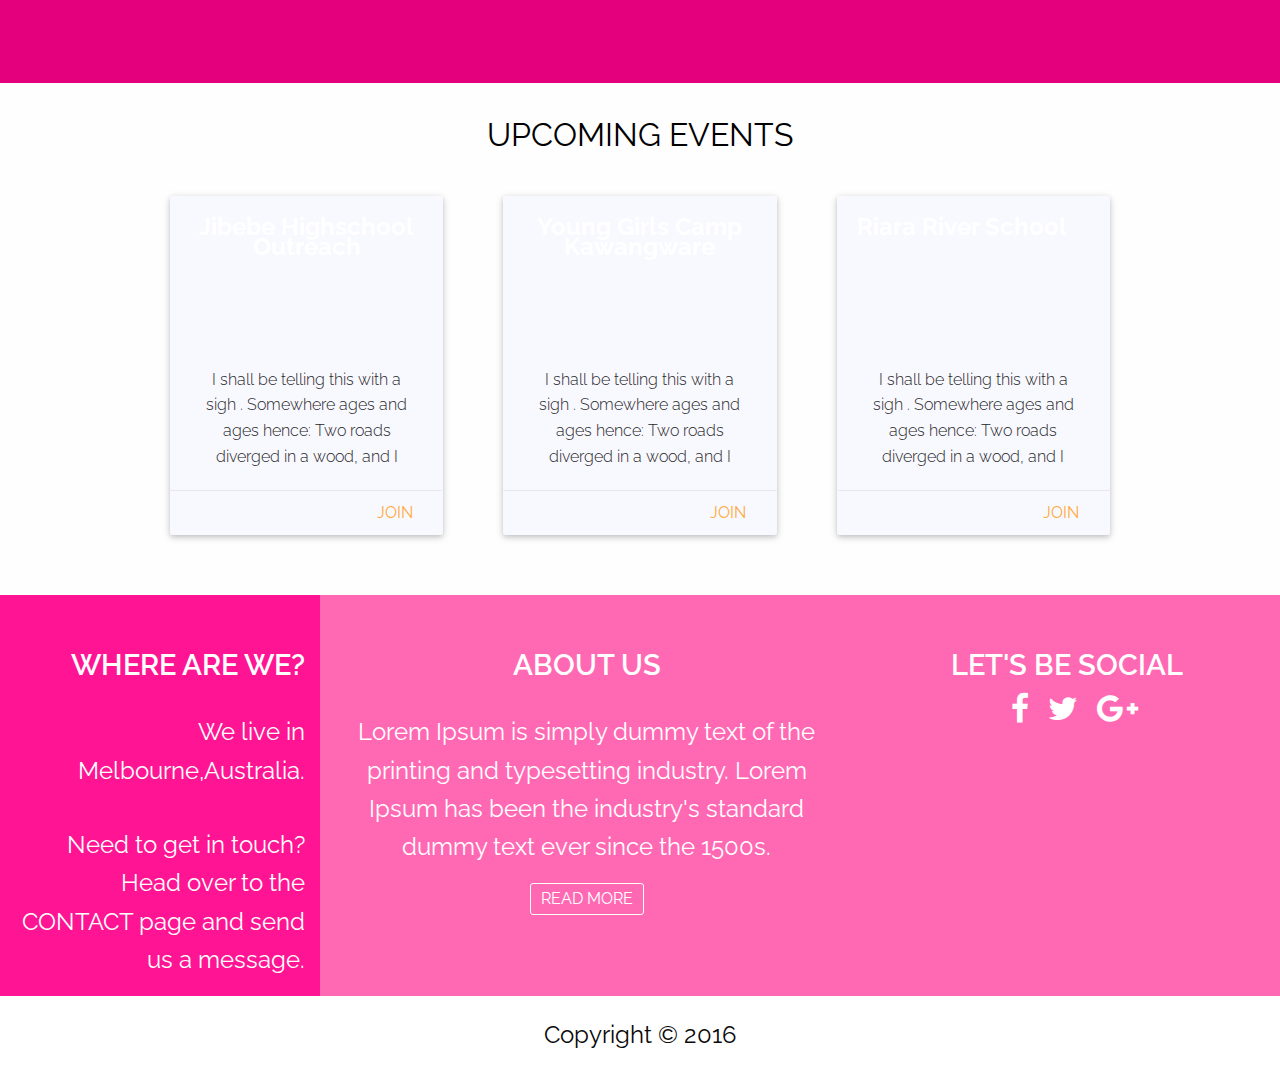
==== commit 1a43ae7c: "edited and out footer on every page" ====
--- a/index.html
+++ b/index.html
@@ -206,6 +206,8 @@
         </div>
     </section>
 
+    <!--****************************************-->
+    <!--    Footer-->
     <footer>
         <div class="row contact">
             <div class="light-pink small-12 large-3 columns">
@@ -225,22 +227,12 @@
                     <i class="fa fa-twitter fa-2x" aria-hidden="true"></i>
                     <i class="fa fa-google-plus fa-2x" aria-hidden="true"></i>
                 </div>
-                <!--
-                <h5>LOOKING FOR SOMETHING 
-                    <div class="post">
-    <div class="contact">
-        <form>
-            <div class="input-group message">
-                <textarea name="" id="" cols="47" rows="5" placeholder="Search in this website"></textarea>
-            </div>
-        </form>
-    </div>
-</div>
-                </h5>
--->
-            </div>
-        </div>
-        <p>Copyright © 2016 </p>
+
+            </div>
+        </div>
+        <div class="copy_right">
+            <p>Copyright © 2016 </p>
+        </div>
     </footer>
 
 
--- a/css/app.css
+++ b/css/app.css
@@ -128,7 +128,6 @@
 /**************************************************/
 
 .events-prog {
-    height: 30vw;
     color: black;
     text-align: center;
     padding-top: 30px
@@ -219,18 +218,14 @@
 
 /**************************************************/
 
-footer {
-    margin-top: 100px;
-}
 footer .contact {
     min-width: 100%;
+    background-color: #ff69b4;
 }
 .light-pink {
     background-color: #ff1493;
-    height: 35vw;
     text-align: right;
     color: #fff;
-    height: 400;
 }
 .light-pink h5 {
     text-align: right;
@@ -246,7 +241,7 @@
 .dark-pink {
     background-color: #ff69b4;
     color: #fff;
-    height: 400;
+    padding-bottom: 30px;
 }
 .dark-pink button {
     border: solid white 1px;
@@ -273,13 +268,6 @@
 @media screen and (max-width: 500px) {
     .dark-pink {
         color: #fff;
-        height: 450px;
-    }
-}
-@media screen and (max-width: 420px) {
-    .dark-pink {
-        color: #fff;
-        height: 470px;
     }
 }
 @media screen and (max-width: 420px) {
@@ -314,3 +302,7 @@
     padding: 15px;
     font-size: 16px;
 }
+.copy_right {
+    background-color: white;
+    height: 75px;
+}
